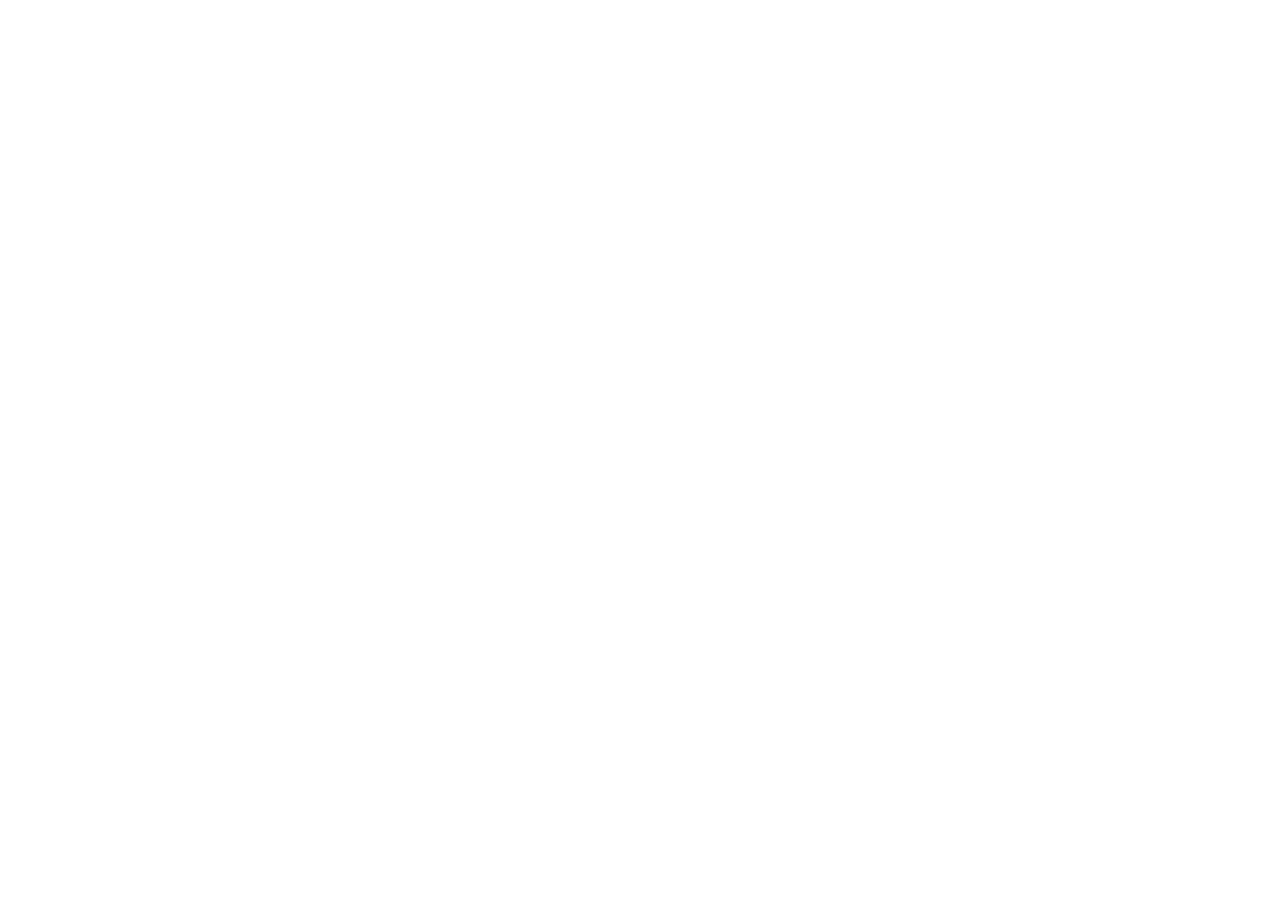
==== Basic JavaScript Projects/Project2_functions/index.html @ bf736068 "first commit" ====
<!DOCTYPE html>
<html lang="en">
  <head>
    <meta charset="UTF-8" />
    <meta http-equiv="X-UA-Compatible" content="IE=edge" />
    <meta name="viewport" content="width=device-width, initial-scale=1.0" />
    <title>Document</title>
  </head>
  <body>
    <script src="./"></script>
  </body>
</html>
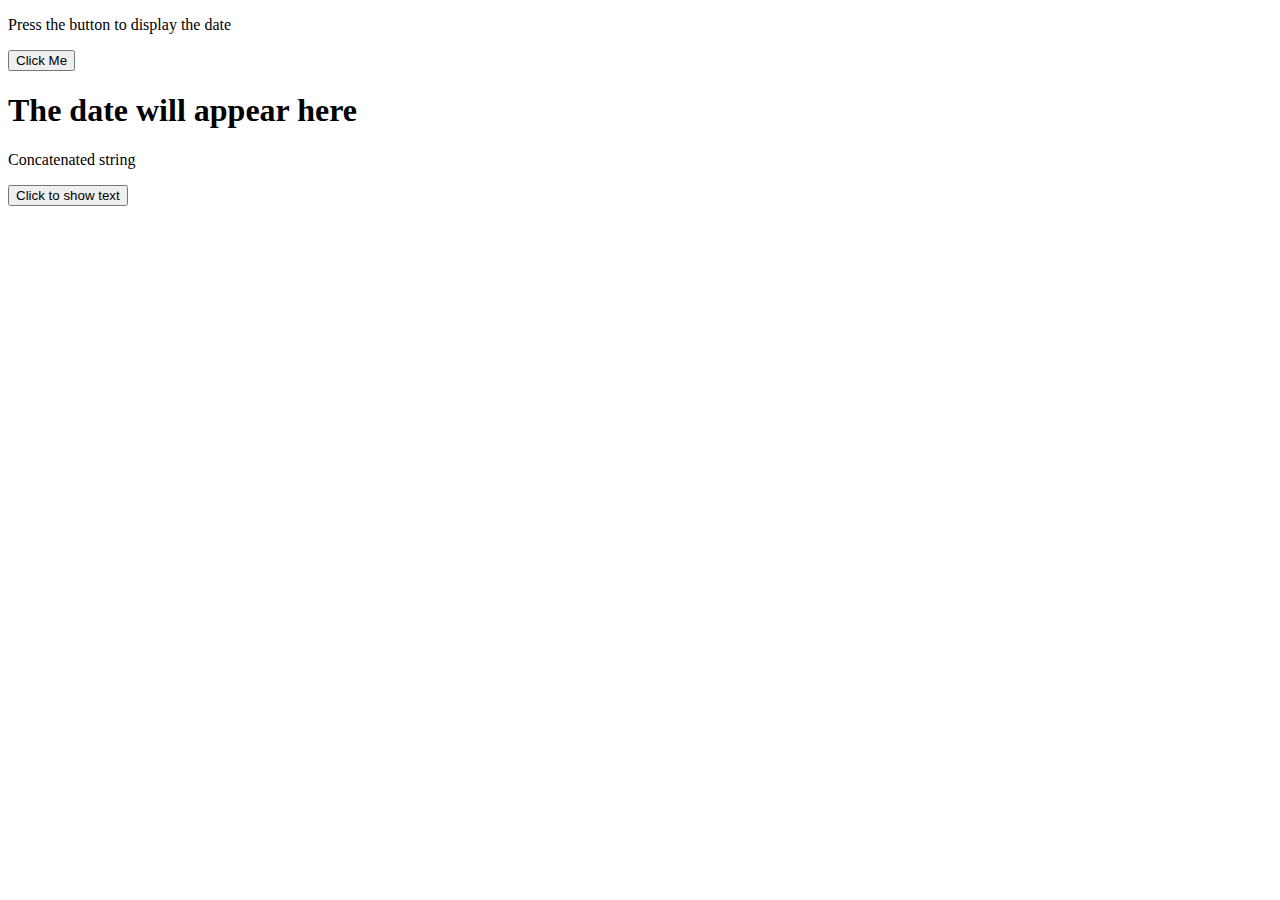
==== commit f837a5c6: "document.getElementById and concantenating" ====
--- a/Basic JavaScript Projects/Project2_functions/index.html
+++ b/Basic JavaScript Projects/Project2_functions/index.html
@@ -7,6 +7,15 @@
     <title>Document</title>
   </head>
   <body>
-    <script src="./"></script>
+    <!-- dispaling date -->
+    <p>Press the button to display the date</p>
+    <button onclick="displayDate()">Click Me</button>
+    <h1 id="date">The date will appear here</h1>
+    <script src="./JS/main.js"></script>
+
+    <!-- concatenating with js -->
+    <p>Concatenated string</p>
+    <button onclick="concatenatedString()">Click to show text</button>
+    <h2 id="conc"></h2>
   </body>
 </html>
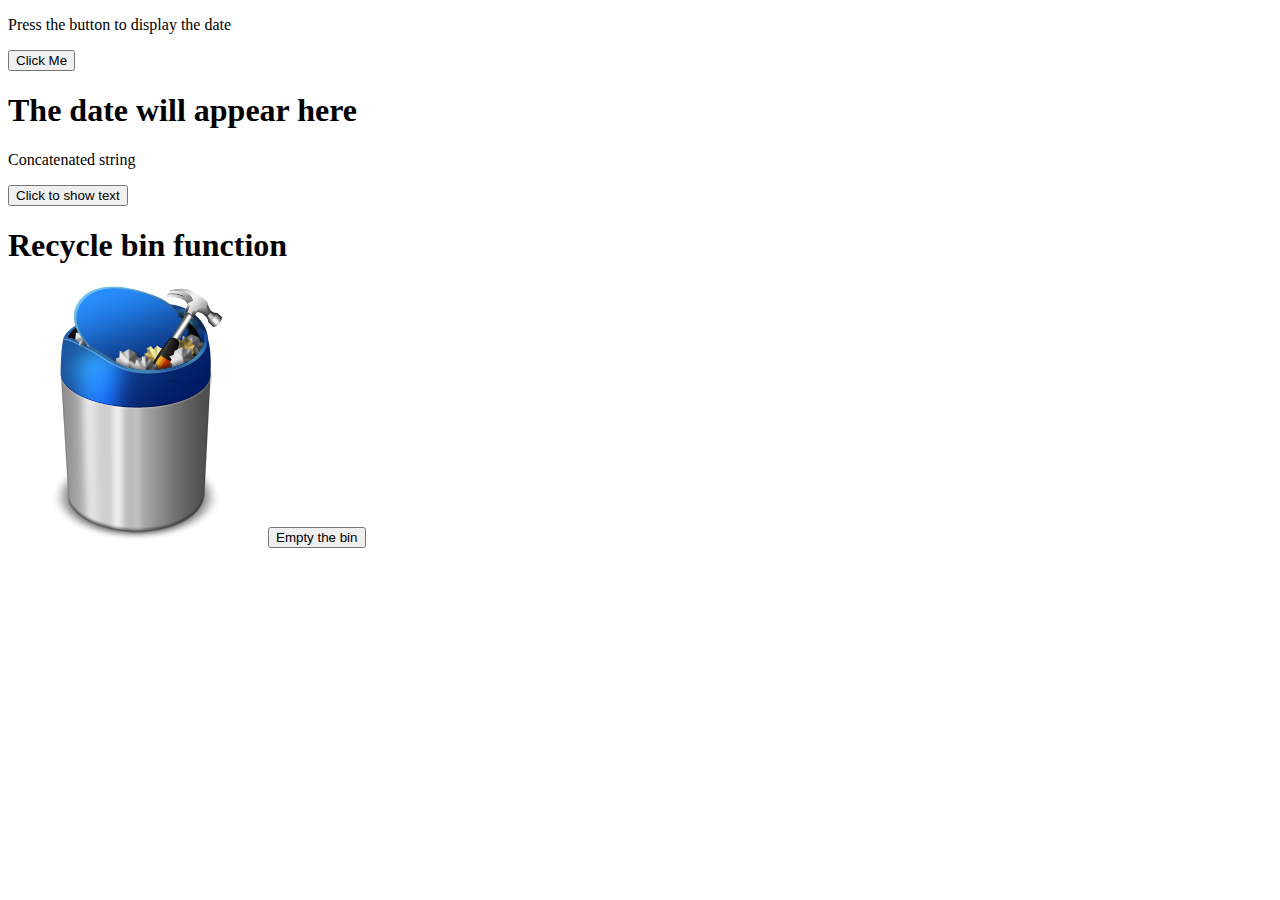
==== commit 31a3ca14: "JS Math operators and JS functions" ====
--- a/Basic JavaScript Projects/Project2_functions/index.html
+++ b/Basic JavaScript Projects/Project2_functions/index.html
@@ -17,5 +17,8 @@
     <p>Concatenated string</p>
     <button onclick="concatenatedString()">Click to show text</button>
     <h2 id="conc"></h2>
+    <h1>Recycle bin function</h1>
+    <img src="./images/recycle_bin_full_15382.png" id="recycleBin" alt="" />
+    <button onclick="emptyBin()">Empty the bin</button>
   </body>
 </html>
